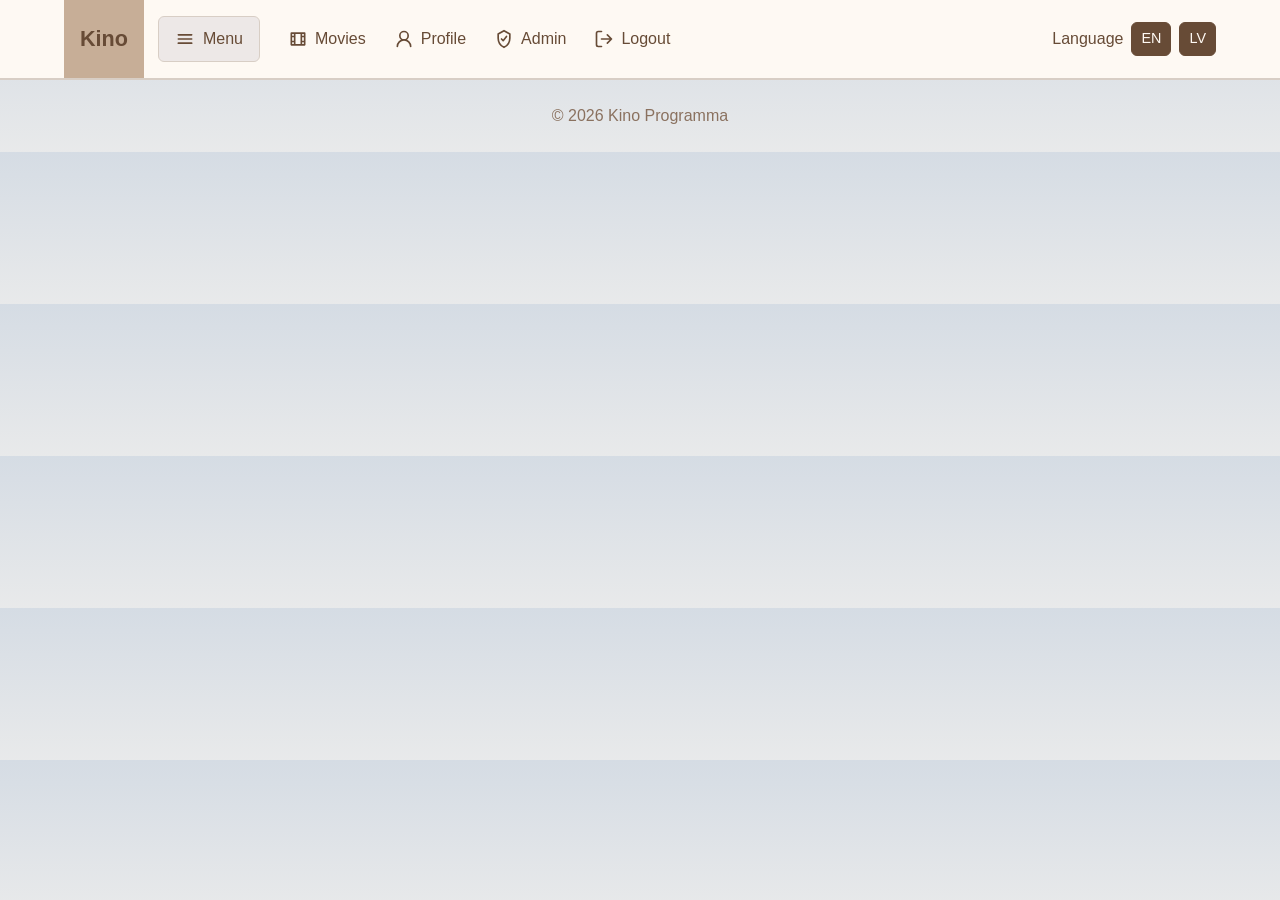
==== admin.html @ 0dc7b9e6 "4" ====
<!doctype html>
<html lang="en">
  <head>
    <meta charset="utf-8" />
    <meta name="viewport" content="width=device-width, initial-scale=1" />
    <title>Kino Programma - Admin</title>
    <link rel="manifest" href="manifest.json" />
    <link rel="stylesheet" href="css/style.css" />
  </head>
  <body>
    <header class="topbar">
      <a class="brand" href="index.html">Kino</a>
      <button type="button" class="menu-button" onclick="toggleMenu()">
        <span class="nav-icon icon-menu" aria-hidden="true"></span>
        <span data-i18n="menu">Menu</span>
      </button>

      <nav id="mainNav">
        <a href="index.html"><span class="nav-icon icon-movies" aria-hidden="true"></span><span data-i18n="movies">Movies</span></a>
        <a href="profile.html"><span class="nav-icon icon-profile" aria-hidden="true"></span><span data-i18n="profile">Profile</span></a>
        <a href="admin.html" class="admin-link"><span class="nav-icon icon-admin" aria-hidden="true"></span><span data-i18n="admin">Admin</span></a>
        <a href="#" id="logoutLink" class="user-link"><span class="nav-icon icon-logout" aria-hidden="true"></span><span data-i18n="logout">Logout</span></a>
      </nav>

      <div class="lang">
        <span data-i18n="language">Language</span>
        <button type="button" class="small-button" onclick="setLanguage('en')">
          EN
        </button>
        <button type="button" class="small-button" onclick="setLanguage('lv')">
          LV
        </button>
      </div>
    </header>

    <main class="container" id="adminContent" style="display: none">
      <h1 data-i18n="admin_panel">Admin panel</h1>
      <p id="message"></p>

      <section class="stats">
        <div class="stat detail">
          <p data-i18n="total_users">Total users</p>
          <strong id="totalUsers">0</strong>
        </div>

        <div class="stat detail">
          <p data-i18n="total_reservations">Total reservations</p>
          <strong id="totalReservations">0</strong>
        </div>

        <div class="stat detail">
          <p data-i18n="popular_movie">Most popular movie</p>
          <strong id="popularMovie">-</strong>
        </div>
      </section>

      <h2 data-i18n="movie_management">Movie management</h2>

      <form class="admin-form" id="movieForm">
        <input type="hidden" name="id" id="movieId" value="0" />

        <label>
          <span data-i18n="movie_title">Movie title</span>
          <input
            name="title"
            id="movieTitle"
            placeholder="Example: Project Hail Mary"
            required
          />
        </label>

        <label>
          <span data-i18n="genre">Genre</span>
          <select name="genre_id" id="movieGenre" required></select>
        </label>

        <label>
          <span data-i18n="description_en">Description in English</span>
          <textarea
            name="description_en"
            id="descriptionEn"
            placeholder="Write a short movie description in English."
            required
          ></textarea>
        </label>

        <label>
          <span data-i18n="description_lv">Description in Latvian</span>
          <textarea
            name="description_lv"
            id="descriptionLv"
            placeholder="Uzraksti īsu filmas aprakstu latviski."
            required
          ></textarea>
        </label>

        <label>
          <span data-i18n="duration">Duration</span>
          <input
            type="number"
            name="duration"
            id="duration"
            min="1"
            placeholder="Example: 120"
            required
          />
        </label>

        <label>
          <span data-i18n="poster">Poster path</span>
          <input
            name="poster"
            id="poster"
            placeholder="images/project_hail_mary.jpg"
            required
          />
          <small data-i18n="poster_help">Put the poster file in the images folder and type its path here.</small>
        </label>

        <label>
          <span data-i18n="age">Age restriction</span>
          <input
            name="age_restriction"
            id="ageRestriction"
            placeholder="Example: 7+, 12+, 16+, 18+"
            required
          />
        </label>

        <button type="submit" data-i18n="save">Save</button>
      </form>

      <div class="table-wrap">
        <table>
          <thead>
            <tr>
              <th data-i18n="title">Title</th>
              <th data-i18n="genre">Genre</th>
              <th data-i18n="duration">Duration</th>
              <th data-i18n="age">Age restriction</th>
              <th data-i18n="actions">Actions</th>
            </tr>
          </thead>
          <tbody id="movieTable"></tbody>
        </table>
      </div>

      <h2 data-i18n="session_management">Session management</h2>

      <form class="admin-form" id="sessionForm">
        <label>
          <span data-i18n="session_movie">Movie for this session</span>
          <select name="movie_id" id="sessionMovie"></select>
        </label>

        <label>
          <span data-i18n="session_datetime">Session date and time</span>
          <input type="datetime-local" name="show_time" required />
        </label>

        <label>
          <span data-i18n="hall">Hall</span>
          <input name="hall" placeholder="Example: Hall 1" required />
        </label>

        <label>
          <span data-i18n="price">Price</span>
          <input
            type="number"
            name="price"
            min="0"
            step="0.01"
            placeholder="Example: 7.50"
            required
          />
        </label>

        <label>
          <span data-i18n="seats">Seats</span>
          <input
            type="number"
            name="seats_total"
            min="1"
            value="60"
            placeholder="Example: 60"
            required
          />
        </label>

        <button type="submit" data-i18n="add_session">Add session</button>
      </form>

      <div class="table-wrap">
        <table>
          <thead>
            <tr>
              <th data-i18n="title">Title</th>
              <th data-i18n="date">Date</th>
              <th data-i18n="hall">Hall</th>
              <th data-i18n="actions">Actions</th>
            </tr>
          </thead>
          <tbody id="sessionTable"></tbody>
        </table>
      </div>

      <h2 data-i18n="reservation_management">Reservation management</h2>

      <div class="table-wrap">
        <table>
          <thead>
            <tr>
              <th data-i18n="customer">Customer</th>
              <th data-i18n="title">Title</th>
              <th data-i18n="date">Date</th>
              <th data-i18n="tickets">Tickets</th>
              <th data-i18n="price">Price</th>
              <th data-i18n="status">Status</th>
              <th data-i18n="actions">Actions</th>
            </tr>
          </thead>
          <tbody id="adminReservationTable"></tbody>
        </table>
      </div>
    </main>

    <footer class="footer">&copy; 2026 Kino Programma</footer>
    <script src="js/script.js"></script>
  </body>
</html>
---- css/style.css ----
:root {
  --bg: #f6f3ef;
  --panel: #ede8e7;
  --panel-light: #d5dce4;
  --text: #674b36;
  --muted: #8a715f;
  --accent: #674b36;
  --accent-2: #c7ae97;
  --line: #d8cec5;
  --good: #5f8c68;
  --warn: #b9824b;
  --danger: #9a5848;
  --soft: #fffaf4;
}

* {
  box-sizing: border-box;
}

body {
  margin: 0;
  font-family: Arial, Helvetica, sans-serif;
  background:
    linear-gradient(180deg, #d5dce4 0, #f6f3ef 260px),
    var(--bg);
  color: var(--text);
  line-height: 1.5;
}

a {
  color: inherit;
}

.topbar {
  display: grid;
  grid-template-columns: auto auto 1fr auto;
  align-items: center;
  gap: 0;
  padding: 0 5%;
  background: rgba(255, 250, 244, 0.96);
  border-bottom: 1px solid var(--line);
  position: sticky;
  top: 0;
  z-index: 10;
  backdrop-filter: blur(10px);
}

.brand {
  display: grid;
  place-items: center;
  min-width: 76px;
  min-height: 78px;
  padding: 0 16px;
  color: var(--accent);
  background: var(--accent-2);
  font-size: 1.35rem;
  font-weight: 700;
  text-decoration: none;
}

nav,
.lang {
  display: flex;
  align-items: center;
  gap: 8px;
  flex-wrap: wrap;
}

nav {
  padding-left: 18px;
}

nav a,
.lang a {
  display: inline-flex;
  align-items: center;
  gap: 7px;
  min-height: 44px;
  padding: 8px 10px;
  color: var(--text);
  border-radius: 6px;
  text-decoration: none;
}

nav a:hover,
.lang a:hover {
  background: var(--panel);
  color: var(--warn);
}

.menu-button {
  display: inline-flex;
  align-items: center;
  gap: 8px;
  min-height: 44px;
  margin-left: 14px;
  color: var(--text);
  background: var(--panel);
  border-color: var(--line);
}

.menu-button:hover {
  color: var(--text);
  background: var(--accent-2);
  border-color: var(--accent-2);
}

.nav-icon {
  display: inline-block;
  width: 20px;
  height: 20px;
  flex: 0 0 auto;
  background-color: currentColor;
  background-position: center;
  background-repeat: no-repeat;
  background-size: 20px 20px;
  mask-position: center;
  mask-repeat: no-repeat;
  mask-size: 20px 20px;
  -webkit-mask-position: center;
  -webkit-mask-repeat: no-repeat;
  -webkit-mask-size: 20px 20px;
}

.icon-menu {
  mask-image: url("data:image/svg+xml,%3Csvg%20viewBox%3D%270%200%2024%2024%27%20xmlns%3D%27http%3A//www.w3.org/2000/svg%27%3E%3Cpath%20d%3D%27M4%207h16M4%2012h16M4%2017h16%27%20stroke%3D%27black%27%20stroke-width%3D%272%27%20stroke-linecap%3D%27round%27/%3E%3C/svg%3E");
  -webkit-mask-image: url("data:image/svg+xml,%3Csvg%20viewBox%3D%270%200%2024%2024%27%20xmlns%3D%27http%3A//www.w3.org/2000/svg%27%3E%3Cpath%20d%3D%27M4%207h16M4%2012h16M4%2017h16%27%20stroke%3D%27black%27%20stroke-width%3D%272%27%20stroke-linecap%3D%27round%27/%3E%3C/svg%3E");
}

.icon-movies {
  mask-image: url("data:image/svg+xml,%3Csvg%20viewBox%3D%270%200%2024%2024%27%20xmlns%3D%27http%3A//www.w3.org/2000/svg%27%3E%3Cpath%20d%3D%27M4%205h16v14H4zM8%205v14M16%205v14M4%209h4M16%209h4M4%2015h4M16%2015h4%27%20stroke%3D%27black%27%20stroke-width%3D%272%27%20fill%3D%27none%27%20stroke-linejoin%3D%27round%27/%3E%3C/svg%3E");
  -webkit-mask-image: url("data:image/svg+xml,%3Csvg%20viewBox%3D%270%200%2024%2024%27%20xmlns%3D%27http%3A//www.w3.org/2000/svg%27%3E%3Cpath%20d%3D%27M4%205h16v14H4zM8%205v14M16%205v14M4%209h4M16%209h4M4%2015h4M16%2015h4%27%20stroke%3D%27black%27%20stroke-width%3D%272%27%20fill%3D%27none%27%20stroke-linejoin%3D%27round%27/%3E%3C/svg%3E");
}

.icon-login {
  mask-image: url("data:image/svg+xml,%3Csvg%20viewBox%3D%270%200%2024%2024%27%20xmlns%3D%27http%3A//www.w3.org/2000/svg%27%3E%3Cpath%20d%3D%27M15%203h4a2%202%200%200%201%202%202v14a2%202%200%200%201-2%202h-4M10%2017l5-5-5-5M15%2012H3%27%20stroke%3D%27black%27%20stroke-width%3D%272%27%20fill%3D%27none%27%20stroke-linecap%3D%27round%27%20stroke-linejoin%3D%27round%27/%3E%3C/svg%3E");
  -webkit-mask-image: url("data:image/svg+xml,%3Csvg%20viewBox%3D%270%200%2024%2024%27%20xmlns%3D%27http%3A//www.w3.org/2000/svg%27%3E%3Cpath%20d%3D%27M15%203h4a2%202%200%200%201%202%202v14a2%202%200%200%201-2%202h-4M10%2017l5-5-5-5M15%2012H3%27%20stroke%3D%27black%27%20stroke-width%3D%272%27%20fill%3D%27none%27%20stroke-linecap%3D%27round%27%20stroke-linejoin%3D%27round%27/%3E%3C/svg%3E");
}

.icon-register {
  mask-image: url("data:image/svg+xml,%3Csvg%20viewBox%3D%270%200%2024%2024%27%20xmlns%3D%27http%3A//www.w3.org/2000/svg%27%3E%3Cpath%20d%3D%27M16%2021v-2a4%204%200%200%200-4-4H6a4%204%200%200%200-4%204v2M9%2011a4%204%200%201%200%200-8%204%204%200%200%200%200%208M19%208v6M22%2011h-6%27%20stroke%3D%27black%27%20stroke-width%3D%272%27%20fill%3D%27none%27%20stroke-linecap%3D%27round%27%20stroke-linejoin%3D%27round%27/%3E%3C/svg%3E");
  -webkit-mask-image: url("data:image/svg+xml,%3Csvg%20viewBox%3D%270%200%2024%2024%27%20xmlns%3D%27http%3A//www.w3.org/2000/svg%27%3E%3Cpath%20d%3D%27M16%2021v-2a4%204%200%200%200-4-4H6a4%204%200%200%200-4%204v2M9%2011a4%204%200%201%200%200-8%204%204%200%200%200%200%208M19%208v6M22%2011h-6%27%20stroke%3D%27black%27%20stroke-width%3D%272%27%20fill%3D%27none%27%20stroke-linecap%3D%27round%27%20stroke-linejoin%3D%27round%27/%3E%3C/svg%3E");
}

.icon-profile {
  mask-image: url("data:image/svg+xml,%3Csvg%20viewBox%3D%270%200%2024%2024%27%20xmlns%3D%27http%3A//www.w3.org/2000/svg%27%3E%3Cpath%20d%3D%27M20%2021a8%208%200%201%200-16%200M12%2013a5%205%200%201%200%200-10%205%205%200%200%200%200%2010%27%20stroke%3D%27black%27%20stroke-width%3D%272%27%20fill%3D%27none%27%20stroke-linecap%3D%27round%27/%3E%3C/svg%3E");
  -webkit-mask-image: url("data:image/svg+xml,%3Csvg%20viewBox%3D%270%200%2024%2024%27%20xmlns%3D%27http%3A//www.w3.org/2000/svg%27%3E%3Cpath%20d%3D%27M20%2021a8%208%200%201%200-16%200M12%2013a5%205%200%201%200%200-10%205%205%200%200%200%200%2010%27%20stroke%3D%27black%27%20stroke-width%3D%272%27%20fill%3D%27none%27%20stroke-linecap%3D%27round%27/%3E%3C/svg%3E");
}

.icon-admin {
  mask-image: url("data:image/svg+xml,%3Csvg%20viewBox%3D%270%200%2024%2024%27%20xmlns%3D%27http%3A//www.w3.org/2000/svg%27%3E%3Cpath%20d%3D%27M12%202l7%204v5c0%205-3%209-7%2011-4-2-7-6-7-11V6zM9%2012l2%202%204-5%27%20stroke%3D%27black%27%20stroke-width%3D%272%27%20fill%3D%27none%27%20stroke-linecap%3D%27round%27%20stroke-linejoin%3D%27round%27/%3E%3C/svg%3E");
  -webkit-mask-image: url("data:image/svg+xml,%3Csvg%20viewBox%3D%270%200%2024%2024%27%20xmlns%3D%27http%3A//www.w3.org/2000/svg%27%3E%3Cpath%20d%3D%27M12%202l7%204v5c0%205-3%209-7%2011-4-2-7-6-7-11V6zM9%2012l2%202%204-5%27%20stroke%3D%27black%27%20stroke-width%3D%272%27%20fill%3D%27none%27%20stroke-linecap%3D%27round%27%20stroke-linejoin%3D%27round%27/%3E%3C/svg%3E");
}

.icon-logout {
  mask-image: url("data:image/svg+xml,%3Csvg%20viewBox%3D%270%200%2024%2024%27%20xmlns%3D%27http%3A//www.w3.org/2000/svg%27%3E%3Cpath%20d%3D%27M9%2021H5a2%202%200%200%201-2-2V5a2%202%200%200%201%202-2h4M16%2017l5-5-5-5M21%2012H9%27%20stroke%3D%27black%27%20stroke-width%3D%272%27%20fill%3D%27none%27%20stroke-linecap%3D%27round%27%20stroke-linejoin%3D%27round%27/%3E%3C/svg%3E");
  -webkit-mask-image: url("data:image/svg+xml,%3Csvg%20viewBox%3D%270%200%2024%2024%27%20xmlns%3D%27http%3A//www.w3.org/2000/svg%27%3E%3Cpath%20d%3D%27M9%2021H5a2%202%200%200%201-2-2V5a2%202%200%200%201%202-2h4M16%2017l5-5-5-5M21%2012H9%27%20stroke%3D%27black%27%20stroke-width%3D%272%27%20fill%3D%27none%27%20stroke-linecap%3D%27round%27%20stroke-linejoin%3D%27round%27/%3E%3C/svg%3E");
}

.container {
  width: min(1120px, 92%);
  margin: 0 auto;
  padding: 28px 0 48px;
}

.hero {
  min-height: 260px;
  display: flex;
  align-items: end;
  margin-bottom: 28px;
  padding: 32px;
  background:
    linear-gradient(90deg, rgba(103, 75, 54, 0.88), rgba(199, 174, 151, 0.42)),
    url("../images/cinema.svg");
  background-color: var(--panel-light);
  background-size: cover;
  background-position: center;
  border: 1px solid var(--line);
  border-radius: 8px;
  box-shadow: 0 20px 45px rgba(103, 75, 54, 0.15);
}

.hero h1 {
  margin: 0 0 8px;
  color: #fffaf4;
  font-size: 2.5rem;
}

.hero p {
  max-width: 640px;
  color: #fffaf4;
}

.eyebrow,
.tag {
  margin: 0 0 6px;
  color: var(--warn);
  font-weight: 700;
  text-transform: uppercase;
  font-size: 0.78rem;
}

.filters,
.form,
.admin-form {
  display: grid;
  gap: 14px;
  padding: 18px;
  background: var(--panel);
  border: 1px solid var(--line);
  border-radius: 8px;
  margin-bottom: 24px;
}

.filters {
  grid-template-columns: 1fr 220px auto;
  align-items: end;
}

label {
  display: grid;
  gap: 6px;
  color: var(--muted);
}

label span {
  color: var(--text);
  font-weight: 700;
}

small {
  color: var(--muted);
}

input,
select,
textarea,
button,
.button {
  min-height: 42px;
  border-radius: 6px;
  border: 1px solid var(--line);
  font: inherit;
}

input,
select,
textarea {
  width: 100%;
  padding: 10px 12px;
  color: var(--text);
  background: var(--soft);
}

input:focus,
select:focus,
textarea:focus {
  outline: 2px solid rgba(199, 174, 151, 0.7);
  border-color: var(--accent-2);
}

textarea {
  min-height: 90px;
  resize: vertical;
}

button,
.button {
  display: inline-flex;
  justify-content: center;
  align-items: center;
  gap: 8px;
  padding: 10px 16px;
  color: #fffaf4;
  background: var(--accent);
  border-color: var(--accent);
  text-decoration: none;
  cursor: pointer;
}

.small-button {
  min-height: 30px;
  padding: 5px 9px;
  font-size: 0.9rem;
}

button:hover,
.button:hover {
  background: #7a5a42;
  border-color: #7a5a42;
}

button:disabled,
input:disabled {
  cursor: not-allowed;
  opacity: 0.55;
}

.secondary {
  color: var(--text);
  background: var(--panel-light);
  border-color: var(--line);
}

.secondary:hover {
  color: var(--text);
  background: #c7ae97;
  border-color: #c7ae97;
}

.danger {
  background: var(--danger);
  border-color: var(--danger);
}

.movie-grid {
  display: grid;
  grid-template-columns: repeat(auto-fit, minmax(240px, 1fr));
  gap: 22px;
}

.movie-card,
.detail,
.table-wrap,
.stat,
.reservation {
  background: var(--panel);
  border: 1px solid var(--line);
  border-radius: 8px;
  overflow: hidden;
}

.movie-card {
  box-shadow: 0 14px 30px rgba(103, 75, 54, 0.12);
  transition:
    transform 0.2s ease,
    box-shadow 0.2s ease,
    border-color 0.2s ease;
}

.movie-card:hover {
  transform: translateY(-6px);
  border-color: rgba(199, 174, 151, 0.85);
  box-shadow: 0 22px 44px rgba(103, 75, 54, 0.18);
}

.poster {
  aspect-ratio: 3 / 4;
  display: grid;
  place-items: center;
  background: linear-gradient(145deg, #d5dce4, #ede8e7 55%, #c7ae97);
}

.movie-poster,
.detail-poster {
  display: block;
  width: 100%;
  aspect-ratio: 2 / 3;
  object-fit: cover;
  background: var(--panel-light);
}

.detail-poster {
  border: 1px solid var(--line);
  border-radius: 8px;
  box-shadow: 0 18px 42px rgba(103, 75, 54, 0.18);
}

.poster span {
  font-size: 5rem;
  font-weight: 700;
  color: var(--accent);
}

.movie-body,
.detail,
.reservation {
  padding: 18px;
}

.movie-body h2,
.detail h1 {
  margin: 0 0 10px;
}

.movie-body p,
.detail p,
.reservation p {
  color: var(--muted);
}

.movie-meta {
  display: flex;
  gap: 8px;
  flex-wrap: wrap;
  margin: 10px 0;
}

.movie-meta span {
  padding: 4px 8px;
  color: var(--text);
  background: var(--soft);
  border: 1px solid var(--line);
  border-radius: 999px;
  font-size: 0.85rem;
}

.detail-layout {
  display: grid;
  grid-template-columns: minmax(220px, 330px) 1fr;
  gap: 22px;
  align-items: start;
}

.sessions,
.stats {
  display: grid;
  gap: 14px;
  margin-top: 22px;
}

.stats {
  grid-template-columns: repeat(auto-fit, minmax(220px, 1fr));
  margin-bottom: 28px;
}

.stat p {
  margin: 0 0 8px;
  color: var(--muted);
}

.stat strong {
  display: block;
  font-size: 1.6rem;
  color: var(--accent);
}

.session-row {
  display: grid;
  grid-template-columns: 1fr auto;
  gap: 12px;
  align-items: center;
  padding: 14px;
  border: 1px solid var(--line);
  border-radius: 8px;
  background: var(--soft);
}

.table-wrap {
  overflow-x: auto;
  margin-bottom: 24px;
}

table {
  width: 100%;
  border-collapse: collapse;
}

th,
td {
  padding: 12px;
  border-bottom: 1px solid var(--line);
  text-align: left;
}

th {
  color: var(--accent);
}

.actions {
  display: flex;
  gap: 8px;
  flex-wrap: wrap;
}

.notice {
  padding: 12px 14px;
  color: #31543a;
  background: rgba(95, 140, 104, 0.14);
  border: 1px solid rgba(95, 140, 104, 0.45);
  border-radius: 8px;
}

.error {
  padding: 12px 14px;
  color: #7b372d;
  background: rgba(154, 88, 72, 0.14);
  border: 1px solid rgba(154, 88, 72, 0.45);
  border-radius: 8px;
}

.page-message {
  margin: 0 0 18px;
}

.empty {
  color: var(--muted);
  margin: 0;
}

.footer {
  padding: 24px 5%;
  color: var(--muted);
  border-top: 1px solid var(--line);
  text-align: center;
}

@media (max-width: 760px) {
  .filters,
  .detail-layout,
  .session-row {
    grid-template-columns: 1fr;
  }

  .topbar {
    grid-template-columns: auto 1fr;
    gap: 10px;
    padding: 0 4% 12px;
  }

  .brand {
    min-height: 64px;
    min-width: 68px;
  }

  .menu-button {
    justify-self: end;
    margin-left: 0;
  }

  nav {
    display: none;
    grid-column: 1 / -1;
    padding-left: 0;
  }

  nav.is-open {
    display: flex;
  }

  nav a {
    width: 100%;
    background: var(--panel);
  }

  .lang {
    grid-column: 1 / -1;
  }

  .hero {
    padding: 22px;
  }

  .hero h1 {
    font-size: 2rem;
  }
}
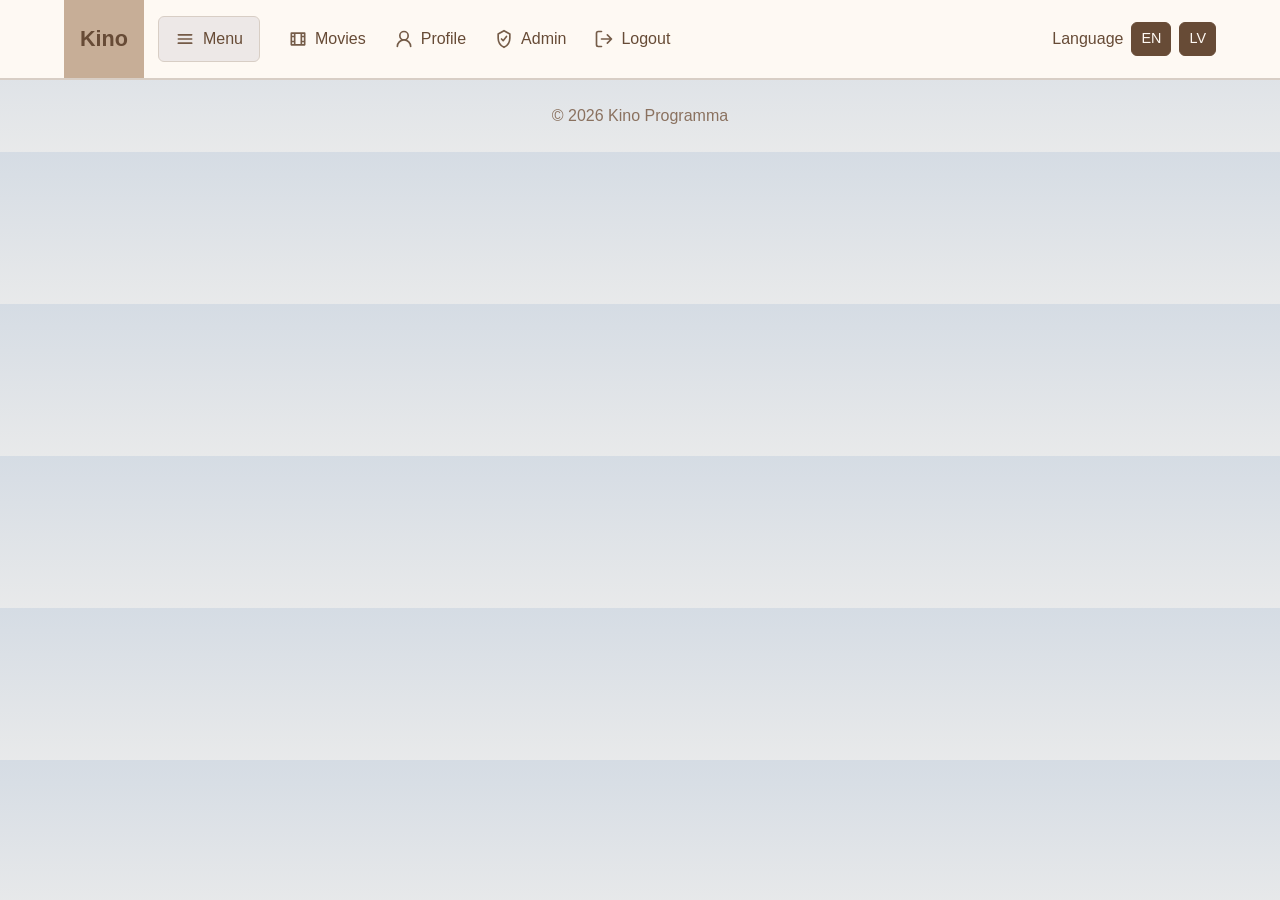
==== commit 22d6b52a: "7" ====
--- a/admin.html
+++ b/admin.html
@@ -11,15 +11,90 @@
     <header class="topbar">
       <a class="brand" href="index.html">Kino</a>
       <button type="button" class="menu-button" onclick="toggleMenu()">
-        <span class="nav-icon icon-menu" aria-hidden="true"></span>
+        <img
+          class="nav-icon"
+          src="images/icons/menu.svg"
+          alt=""
+          aria-hidden="true"
+        />
         <span data-i18n="menu">Menu</span>
       </button>
+      <div class="menu-dropdown" id="menuDropdown">
+        <a href="index.html#movieList"
+          ><img
+            class="nav-icon"
+            src="images/icons/movies.svg"
+            alt=""
+            aria-hidden="true"
+          /><span data-i18n="movies">Movies</span></a
+        >
+        <a href="index.html#movieList"
+          ><img
+            class="nav-icon"
+            src="images/icons/sessions.svg"
+            alt=""
+            aria-hidden="true"
+          /><span data-i18n="sessions">Sessions</span></a
+        >
+        <a href="#"
+          ><img
+            class="nav-icon"
+            src="images/icons/news.svg"
+            alt=""
+            aria-hidden="true"
+          /><span data-i18n="news">News</span></a
+        >
+        <a href="#"
+          ><img
+            class="nav-icon"
+            src="images/icons/gifts.svg"
+            alt=""
+            aria-hidden="true"
+          /><span data-i18n="gifts">Gifts</span></a
+        >
+        <a href="#"
+          ><img
+            class="nav-icon"
+            src="images/icons/events.svg"
+            alt=""
+            aria-hidden="true"
+          /><span data-i18n="events">Events</span></a
+        >
+      </div>
 
       <nav id="mainNav">
-        <a href="index.html"><span class="nav-icon icon-movies" aria-hidden="true"></span><span data-i18n="movies">Movies</span></a>
-        <a href="profile.html"><span class="nav-icon icon-profile" aria-hidden="true"></span><span data-i18n="profile">Profile</span></a>
-        <a href="admin.html" class="admin-link"><span class="nav-icon icon-admin" aria-hidden="true"></span><span data-i18n="admin">Admin</span></a>
-        <a href="#" id="logoutLink" class="user-link"><span class="nav-icon icon-logout" aria-hidden="true"></span><span data-i18n="logout">Logout</span></a>
+        <a href="index.html"
+          ><img
+            class="nav-icon"
+            src="images/icons/movies.svg"
+            alt=""
+            aria-hidden="true"
+          /><span data-i18n="movies">Movies</span></a
+        >
+        <a href="profile.html"
+          ><img
+            class="nav-icon"
+            src="images/icons/profile.svg"
+            alt=""
+            aria-hidden="true"
+          /><span data-i18n="profile">Profile</span></a
+        >
+        <a href="admin.html" class="admin-link"
+          ><img
+            class="nav-icon"
+            src="images/icons/admin.svg"
+            alt=""
+            aria-hidden="true"
+          /><span data-i18n="admin">Admin</span></a
+        >
+        <a href="#" id="logoutLink" class="user-link"
+          ><img
+            class="nav-icon"
+            src="images/icons/logout.svg"
+            alt=""
+            aria-hidden="true"
+          /><span data-i18n="logout">Logout</span></a
+        >
       </nav>
 
       <div class="lang">
@@ -114,7 +189,10 @@
             placeholder="images/project_hail_mary.jpg"
             required
           />
-          <small data-i18n="poster_help">Put the poster file in the images folder and type its path here.</small>
+          <small data-i18n="poster_help"
+            >Put the poster file in the images folder and type its path
+            here.</small
+          >
         </label>
 
         <label>
@@ -160,7 +238,25 @@
 
         <label>
           <span data-i18n="hall">Hall</span>
-          <input name="hall" placeholder="Example: Hall 1" required />
+          <select name="hall_id" id="sessionHall" required></select>
+        </label>
+
+        <label>
+          <span data-i18n="audio_language">Audio language</span>
+          <input
+            name="audio_language"
+            placeholder="Example: English"
+            required
+          />
+        </label>
+
+        <label>
+          <span data-i18n="subtitle_language">Subtitles</span>
+          <input
+            name="subtitle_language"
+            placeholder="Example: Latvian, Russian"
+            required
+          />
         </label>
 
         <label>
@@ -171,18 +267,6 @@
             min="0"
             step="0.01"
             placeholder="Example: 7.50"
-            required
-          />
-        </label>
-
-        <label>
-          <span data-i18n="seats">Seats</span>
-          <input
-            type="number"
-            name="seats_total"
-            min="1"
-            value="60"
-            placeholder="Example: 60"
             required
           />
         </label>
@@ -197,6 +281,8 @@
               <th data-i18n="title">Title</th>
               <th data-i18n="date">Date</th>
               <th data-i18n="hall">Hall</th>
+              <th data-i18n="audio_language">Audio language</th>
+              <th data-i18n="subtitle_language">Subtitles</th>
               <th data-i18n="actions">Actions</th>
             </tr>
           </thead>
--- a/css/style.css
+++ b/css/style.css
@@ -20,9 +20,7 @@
 body {
   margin: 0;
   font-family: Arial, Helvetica, sans-serif;
-  background:
-    linear-gradient(180deg, #d5dce4 0, #f6f3ef 260px),
-    var(--bg);
+  background: linear-gradient(180deg, #d5dce4 0, #f6f3ef 260px), var(--bg);
   color: var(--text);
   line-height: 1.5;
 }
@@ -105,56 +103,46 @@
   border-color: var(--accent-2);
 }
 
+.menu-dropdown {
+  position: absolute;
+  top: calc(100% + 8px);
+  left: calc(5% + 104px);
+  display: none;
+  width: min(280px, 90vw);
+  padding: 10px;
+  background: var(--soft);
+  border: 1px solid var(--line);
+  border-radius: 10px;
+  box-shadow: 0 18px 34px rgba(103, 75, 54, 0.16);
+  z-index: 20;
+}
+
+.menu-dropdown.is-open {
+  display: grid;
+  gap: 4px;
+}
+
+.menu-dropdown a {
+  display: flex;
+  align-items: center;
+  gap: 10px;
+  padding: 10px 12px;
+  color: var(--text);
+  border-radius: 7px;
+  text-decoration: none;
+}
+
+.menu-dropdown a:hover {
+  background: var(--panel);
+  color: var(--warn);
+}
+
 .nav-icon {
   display: inline-block;
   width: 20px;
   height: 20px;
   flex: 0 0 auto;
-  background-color: currentColor;
-  background-position: center;
-  background-repeat: no-repeat;
-  background-size: 20px 20px;
-  mask-position: center;
-  mask-repeat: no-repeat;
-  mask-size: 20px 20px;
-  -webkit-mask-position: center;
-  -webkit-mask-repeat: no-repeat;
-  -webkit-mask-size: 20px 20px;
-}
-
-.icon-menu {
-  mask-image: url("data:image/svg+xml,%3Csvg%20viewBox%3D%270%200%2024%2024%27%20xmlns%3D%27http%3A//www.w3.org/2000/svg%27%3E%3Cpath%20d%3D%27M4%207h16M4%2012h16M4%2017h16%27%20stroke%3D%27black%27%20stroke-width%3D%272%27%20stroke-linecap%3D%27round%27/%3E%3C/svg%3E");
-  -webkit-mask-image: url("data:image/svg+xml,%3Csvg%20viewBox%3D%270%200%2024%2024%27%20xmlns%3D%27http%3A//www.w3.org/2000/svg%27%3E%3Cpath%20d%3D%27M4%207h16M4%2012h16M4%2017h16%27%20stroke%3D%27black%27%20stroke-width%3D%272%27%20stroke-linecap%3D%27round%27/%3E%3C/svg%3E");
-}
-
-.icon-movies {
-  mask-image: url("data:image/svg+xml,%3Csvg%20viewBox%3D%270%200%2024%2024%27%20xmlns%3D%27http%3A//www.w3.org/2000/svg%27%3E%3Cpath%20d%3D%27M4%205h16v14H4zM8%205v14M16%205v14M4%209h4M16%209h4M4%2015h4M16%2015h4%27%20stroke%3D%27black%27%20stroke-width%3D%272%27%20fill%3D%27none%27%20stroke-linejoin%3D%27round%27/%3E%3C/svg%3E");
-  -webkit-mask-image: url("data:image/svg+xml,%3Csvg%20viewBox%3D%270%200%2024%2024%27%20xmlns%3D%27http%3A//www.w3.org/2000/svg%27%3E%3Cpath%20d%3D%27M4%205h16v14H4zM8%205v14M16%205v14M4%209h4M16%209h4M4%2015h4M16%2015h4%27%20stroke%3D%27black%27%20stroke-width%3D%272%27%20fill%3D%27none%27%20stroke-linejoin%3D%27round%27/%3E%3C/svg%3E");
-}
-
-.icon-login {
-  mask-image: url("data:image/svg+xml,%3Csvg%20viewBox%3D%270%200%2024%2024%27%20xmlns%3D%27http%3A//www.w3.org/2000/svg%27%3E%3Cpath%20d%3D%27M15%203h4a2%202%200%200%201%202%202v14a2%202%200%200%201-2%202h-4M10%2017l5-5-5-5M15%2012H3%27%20stroke%3D%27black%27%20stroke-width%3D%272%27%20fill%3D%27none%27%20stroke-linecap%3D%27round%27%20stroke-linejoin%3D%27round%27/%3E%3C/svg%3E");
-  -webkit-mask-image: url("data:image/svg+xml,%3Csvg%20viewBox%3D%270%200%2024%2024%27%20xmlns%3D%27http%3A//www.w3.org/2000/svg%27%3E%3Cpath%20d%3D%27M15%203h4a2%202%200%200%201%202%202v14a2%202%200%200%201-2%202h-4M10%2017l5-5-5-5M15%2012H3%27%20stroke%3D%27black%27%20stroke-width%3D%272%27%20fill%3D%27none%27%20stroke-linecap%3D%27round%27%20stroke-linejoin%3D%27round%27/%3E%3C/svg%3E");
-}
-
-.icon-register {
-  mask-image: url("data:image/svg+xml,%3Csvg%20viewBox%3D%270%200%2024%2024%27%20xmlns%3D%27http%3A//www.w3.org/2000/svg%27%3E%3Cpath%20d%3D%27M16%2021v-2a4%204%200%200%200-4-4H6a4%204%200%200%200-4%204v2M9%2011a4%204%200%201%200%200-8%204%204%200%200%200%200%208M19%208v6M22%2011h-6%27%20stroke%3D%27black%27%20stroke-width%3D%272%27%20fill%3D%27none%27%20stroke-linecap%3D%27round%27%20stroke-linejoin%3D%27round%27/%3E%3C/svg%3E");
-  -webkit-mask-image: url("data:image/svg+xml,%3Csvg%20viewBox%3D%270%200%2024%2024%27%20xmlns%3D%27http%3A//www.w3.org/2000/svg%27%3E%3Cpath%20d%3D%27M16%2021v-2a4%204%200%200%200-4-4H6a4%204%200%200%200-4%204v2M9%2011a4%204%200%201%200%200-8%204%204%200%200%200%200%208M19%208v6M22%2011h-6%27%20stroke%3D%27black%27%20stroke-width%3D%272%27%20fill%3D%27none%27%20stroke-linecap%3D%27round%27%20stroke-linejoin%3D%27round%27/%3E%3C/svg%3E");
-}
-
-.icon-profile {
-  mask-image: url("data:image/svg+xml,%3Csvg%20viewBox%3D%270%200%2024%2024%27%20xmlns%3D%27http%3A//www.w3.org/2000/svg%27%3E%3Cpath%20d%3D%27M20%2021a8%208%200%201%200-16%200M12%2013a5%205%200%201%200%200-10%205%205%200%200%200%200%2010%27%20stroke%3D%27black%27%20stroke-width%3D%272%27%20fill%3D%27none%27%20stroke-linecap%3D%27round%27/%3E%3C/svg%3E");
-  -webkit-mask-image: url("data:image/svg+xml,%3Csvg%20viewBox%3D%270%200%2024%2024%27%20xmlns%3D%27http%3A//www.w3.org/2000/svg%27%3E%3Cpath%20d%3D%27M20%2021a8%208%200%201%200-16%200M12%2013a5%205%200%201%200%200-10%205%205%200%200%200%200%2010%27%20stroke%3D%27black%27%20stroke-width%3D%272%27%20fill%3D%27none%27%20stroke-linecap%3D%27round%27/%3E%3C/svg%3E");
-}
-
-.icon-admin {
-  mask-image: url("data:image/svg+xml,%3Csvg%20viewBox%3D%270%200%2024%2024%27%20xmlns%3D%27http%3A//www.w3.org/2000/svg%27%3E%3Cpath%20d%3D%27M12%202l7%204v5c0%205-3%209-7%2011-4-2-7-6-7-11V6zM9%2012l2%202%204-5%27%20stroke%3D%27black%27%20stroke-width%3D%272%27%20fill%3D%27none%27%20stroke-linecap%3D%27round%27%20stroke-linejoin%3D%27round%27/%3E%3C/svg%3E");
-  -webkit-mask-image: url("data:image/svg+xml,%3Csvg%20viewBox%3D%270%200%2024%2024%27%20xmlns%3D%27http%3A//www.w3.org/2000/svg%27%3E%3Cpath%20d%3D%27M12%202l7%204v5c0%205-3%209-7%2011-4-2-7-6-7-11V6zM9%2012l2%202%204-5%27%20stroke%3D%27black%27%20stroke-width%3D%272%27%20fill%3D%27none%27%20stroke-linecap%3D%27round%27%20stroke-linejoin%3D%27round%27/%3E%3C/svg%3E");
-}
-
-.icon-logout {
-  mask-image: url("data:image/svg+xml,%3Csvg%20viewBox%3D%270%200%2024%2024%27%20xmlns%3D%27http%3A//www.w3.org/2000/svg%27%3E%3Cpath%20d%3D%27M9%2021H5a2%202%200%200%201-2-2V5a2%202%200%200%201%202-2h4M16%2017l5-5-5-5M21%2012H9%27%20stroke%3D%27black%27%20stroke-width%3D%272%27%20fill%3D%27none%27%20stroke-linecap%3D%27round%27%20stroke-linejoin%3D%27round%27/%3E%3C/svg%3E");
-  -webkit-mask-image: url("data:image/svg+xml,%3Csvg%20viewBox%3D%270%200%2024%2024%27%20xmlns%3D%27http%3A//www.w3.org/2000/svg%27%3E%3Cpath%20d%3D%27M9%2021H5a2%202%200%200%201-2-2V5a2%202%200%200%201%202-2h4M16%2017l5-5-5-5M21%2012H9%27%20stroke%3D%27black%27%20stroke-width%3D%272%27%20fill%3D%27none%27%20stroke-linecap%3D%27round%27%20stroke-linejoin%3D%27round%27/%3E%3C/svg%3E");
+  opacity: 0.9;
 }
 
 .container {
@@ -164,31 +152,71 @@
 }
 
 .hero {
-  min-height: 260px;
+  min-height: 280px;
   display: flex;
-  align-items: end;
+  align-items: center;
   margin-bottom: 28px;
-  padding: 32px;
+  padding: 42px;
   background:
-    linear-gradient(90deg, rgba(103, 75, 54, 0.88), rgba(199, 174, 151, 0.42)),
-    url("../images/cinema.svg");
-  background-color: var(--panel-light);
-  background-size: cover;
-  background-position: center;
-  border: 1px solid var(--line);
-  border-radius: 8px;
-  box-shadow: 0 20px 45px rgba(103, 75, 54, 0.15);
+    linear-gradient(
+      135deg,
+      rgba(255, 250, 244, 0.92),
+      rgba(237, 232, 231, 0.86)
+    ),
+    linear-gradient(45deg, var(--panel-light), var(--accent-2));
+  border: 1px solid var(--line);
+  border-radius: 18px;
+  box-shadow: 0 20px 45px rgba(103, 75, 54, 0.14);
+}
+
+.hero > div {
+  max-width: 680px;
 }
 
 .hero h1 {
-  margin: 0 0 8px;
-  color: #fffaf4;
-  font-size: 2.5rem;
+  margin: 0 0 12px;
+  color: var(--text);
+  font-size: 3rem;
+  line-height: 1.05;
 }
 
 .hero p {
   max-width: 640px;
-  color: #fffaf4;
+  color: var(--muted);
+}
+
+.hero-button {
+  margin-top: 14px;
+  background: var(--accent);
+  border-color: var(--accent);
+  color: white;
+}
+
+.hero-button:hover {
+  background: var(--muted);
+  border-color: var(--muted);
+}
+
+.info-note {
+  display: flex;
+  align-items: center;
+  gap: 8px;
+  margin: -8px 0 24px;
+  color: var(--text);
+  font-size: 0.95rem;
+}
+
+.info-icon {
+  display: inline-grid;
+  place-items: center;
+  width: 14px;
+  height: 14px;
+  color: white;
+  background: var(--warn);
+  border-radius: 3px;
+  font-size: 0.78rem;
+  font-weight: 700;
+  line-height: 1;
 }
 
 .eyebrow,
@@ -331,17 +359,21 @@
 }
 
 .movie-card {
-  box-shadow: 0 14px 30px rgba(103, 75, 54, 0.12);
+  border: 1px solid rgba(103, 75, 54, 0.16);
+  box-shadow: 0 10px 24px rgba(103, 75, 54, 0.1);
+  will-change: transform;
   transition:
-    transform 0.2s ease,
-    box-shadow 0.2s ease,
-    border-color 0.2s ease;
+    transform 0.24s ease,
+    box-shadow 0.24s ease,
+    border-color 0.24s ease,
+    background-color 0.24s ease;
 }
 
 .movie-card:hover {
-  transform: translateY(-6px);
-  border-color: rgba(199, 174, 151, 0.85);
-  box-shadow: 0 22px 44px rgba(103, 75, 54, 0.18);
+  transform: translateY(-6px) scale(1.025);
+  background: var(--soft);
+  border-color: var(--accent-2);
+  box-shadow: 0 20px 42px rgba(103, 75, 54, 0.2);
 }
 
 .poster {
@@ -446,6 +478,28 @@
   background: var(--soft);
 }
 
+.session-language {
+  display: flex;
+  gap: 12px;
+  flex-wrap: wrap;
+  align-items: center;
+  color: var(--muted);
+  font-size: 0.9rem;
+}
+
+.language-item {
+  display: inline-flex;
+  align-items: center;
+  gap: 4px;
+}
+
+.language-icon {
+  display: inline-block;
+  width: 17px;
+  height: 17px;
+  opacity: 0.65;
+}
+
 .table-wrap {
   overflow-x: auto;
   margin-bottom: 24px;
@@ -528,14 +582,15 @@
     margin-left: 0;
   }
 
+  .menu-dropdown {
+    top: 68px;
+    left: 4%;
+    width: 92%;
+  }
+
   nav {
-    display: none;
     grid-column: 1 / -1;
     padding-left: 0;
-  }
-
-  nav.is-open {
-    display: flex;
   }
 
   nav a {
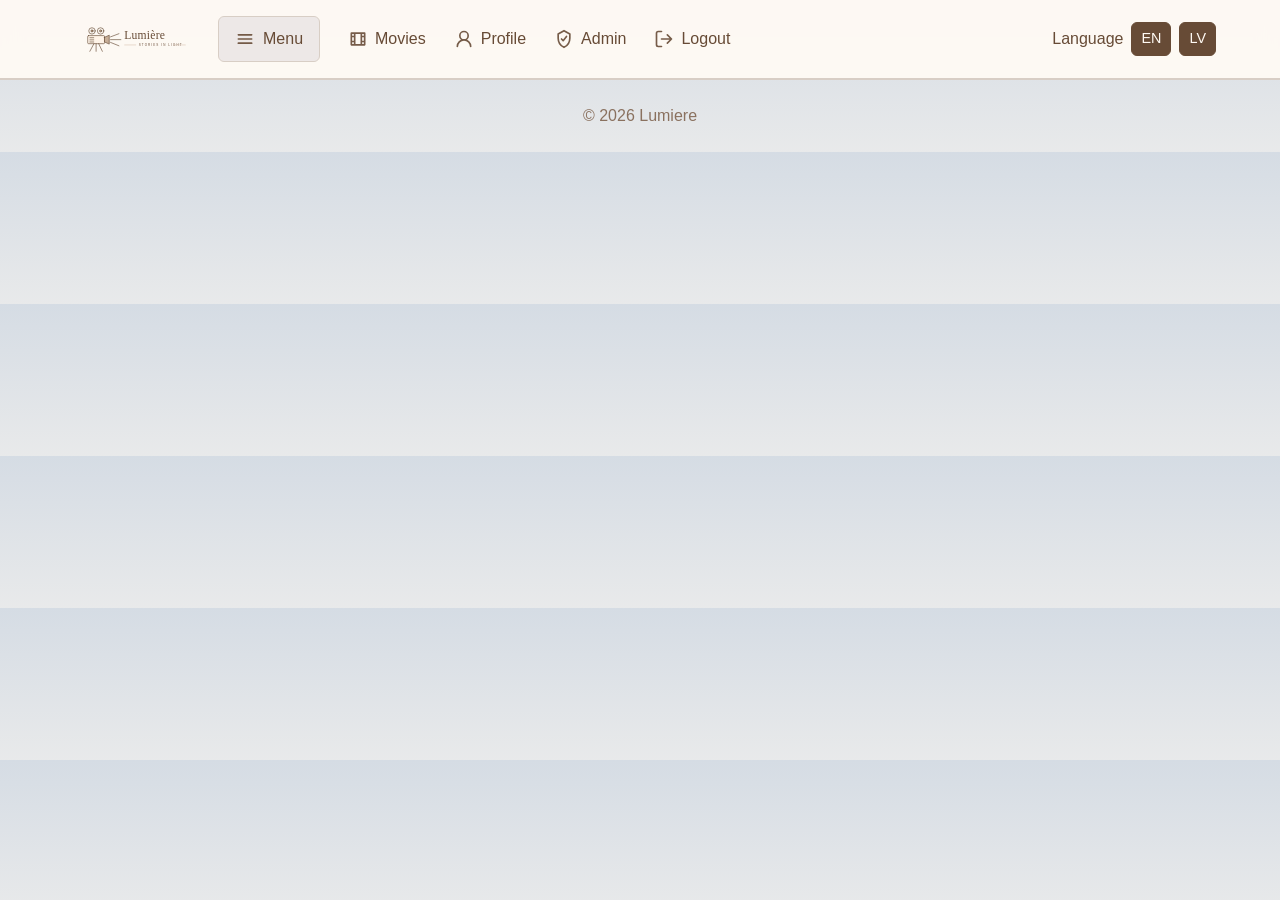
==== commit 0b4c9c18: "10" ====
--- a/admin.html
+++ b/admin.html
@@ -3,13 +3,15 @@
   <head>
     <meta charset="utf-8" />
     <meta name="viewport" content="width=device-width, initial-scale=1" />
-    <title>Kino Programma - Admin</title>
+    <title>Lumiere - Admin</title>
     <link rel="manifest" href="manifest.json" />
     <link rel="stylesheet" href="css/style.css" />
   </head>
   <body>
     <header class="topbar">
-      <a class="brand" href="index.html">Kino</a>
+      <a class="brand" href="index.html" aria-label="Lumiere home">
+        <img src="images/icons/lumiere_logo.svg" alt="Lumiere" />
+      </a>
       <button type="button" class="menu-button" onclick="toggleMenu()">
         <img
           class="nav-icon"
@@ -139,6 +141,7 @@
           <input
             name="title"
             id="movieTitle"
+            data-i18n-placeholder="movie_title_placeholder"
             placeholder="Example: Project Hail Mary"
             required
           />
@@ -154,6 +157,7 @@
           <textarea
             name="description_en"
             id="descriptionEn"
+            data-i18n-placeholder="description_en_placeholder"
             placeholder="Write a short movie description in English."
             required
           ></textarea>
@@ -164,6 +168,7 @@
           <textarea
             name="description_lv"
             id="descriptionLv"
+            data-i18n-placeholder="description_lv_placeholder"
             placeholder="Uzraksti īsu filmas aprakstu latviski."
             required
           ></textarea>
@@ -176,6 +181,7 @@
             name="duration"
             id="duration"
             min="1"
+            data-i18n-placeholder="duration_placeholder"
             placeholder="Example: 120"
             required
           />
@@ -186,6 +192,7 @@
           <input
             name="poster"
             id="poster"
+            data-i18n-placeholder="poster_placeholder"
             placeholder="images/project_hail_mary.jpg"
             required
           />
@@ -200,6 +207,7 @@
           <input
             name="age_restriction"
             id="ageRestriction"
+            data-i18n-placeholder="age_placeholder"
             placeholder="Example: 7+, 12+, 16+, 18+"
             required
           />
@@ -245,6 +253,7 @@
           <span data-i18n="audio_language">Audio language</span>
           <input
             name="audio_language"
+            data-i18n-placeholder="audio_language_placeholder"
             placeholder="Example: English"
             required
           />
@@ -254,6 +263,7 @@
           <span data-i18n="subtitle_language">Subtitles</span>
           <input
             name="subtitle_language"
+            data-i18n-placeholder="subtitle_language_placeholder"
             placeholder="Example: Latvian, Russian"
             required
           />
@@ -266,6 +276,7 @@
             name="price"
             min="0"
             step="0.01"
+            data-i18n-placeholder="price_placeholder"
             placeholder="Example: 7.50"
             required
           />
@@ -310,7 +321,7 @@
       </div>
     </main>
 
-    <footer class="footer">&copy; 2026 Kino Programma</footer>
+    <footer class="footer">&copy; 2026 Lumiere</footer>
     <script src="js/script.js"></script>
   </body>
 </html>
--- a/css/style.css
+++ b/css/style.css
@@ -35,7 +35,7 @@
   align-items: center;
   gap: 0;
   padding: 0 5%;
-  background: rgba(255, 250, 244, 0.96);
+  background: rgba(255, 250, 244, 0.94);
   border-bottom: 1px solid var(--line);
   position: sticky;
   top: 0;
@@ -46,14 +46,18 @@
 .brand {
   display: grid;
   place-items: center;
-  min-width: 76px;
+  min-width: 120px;
   min-height: 78px;
-  padding: 0 16px;
-  color: var(--accent);
-  background: var(--accent-2);
-  font-size: 1.35rem;
-  font-weight: 700;
+  padding: 8px 14px;
+  background: transparent;
   text-decoration: none;
+}
+
+.brand img {
+  display: block;
+  width: 100%;
+  max-width: 112px;
+  height: auto;
 }
 
 nav,
@@ -152,49 +156,59 @@
 }
 
 .hero {
-  min-height: 280px;
+  position: relative;
+  min-height: calc(100vh - 79px);
   display: flex;
   align-items: center;
   margin-bottom: 28px;
-  padding: 42px;
+  padding: 64px 5%;
   background:
     linear-gradient(
-      135deg,
-      rgba(255, 250, 244, 0.92),
-      rgba(237, 232, 231, 0.86)
+      90deg,
+      rgba(0, 0, 0, 0.68),
+      rgba(0, 0, 0, 0.34) 55%,
+      rgba(0, 0, 0, 0.5)
     ),
-    linear-gradient(45deg, var(--panel-light), var(--accent-2));
-  border: 1px solid var(--line);
-  border-radius: 18px;
-  box-shadow: 0 20px 45px rgba(103, 75, 54, 0.14);
+    url("../images/HeroSection.jpg") center / cover no-repeat;
+  border: 0;
+  border-radius: 0;
+  box-shadow: none;
 }
 
 .hero > div {
-  max-width: 680px;
+  width: min(1120px, 100%);
+  margin: 0 auto;
+  max-width: 1120px;
 }
 
 .hero h1 {
-  margin: 0 0 12px;
-  color: var(--text);
-  font-size: 3rem;
-  line-height: 1.05;
+  margin: 0 0 10px;
+  color: #fffaf4;
+  font-size: clamp(3.4rem, 9vw, 7.5rem);
+  line-height: 0.95;
+  font-weight: 700;
+  text-shadow: 0 8px 28px rgba(0, 0, 0, 0.45);
 }
 
 .hero p {
+  margin: 0;
   max-width: 640px;
-  color: var(--muted);
+  color: #f4e8dd;
+  font-size: clamp(1.3rem, 3vw, 2rem);
+  text-shadow: 0 4px 18px rgba(0, 0, 0, 0.42);
 }
 
 .hero-button {
-  margin-top: 14px;
-  background: var(--accent);
-  border-color: var(--accent);
+  margin-top: 28px;
+  background: #fffaf4;
+  border-color: #fffaf4;
+  color: var(--accent);
+}
+
+.hero-button:hover {
+  background: var(--accent-2);
+  border-color: var(--accent-2);
   color: white;
-}
-
-.hero-button:hover {
-  background: var(--muted);
-  border-color: var(--muted);
 }
 
 .info-note {
@@ -260,6 +274,17 @@
   color: var(--muted);
 }
 
+.auth-help {
+  margin: 4px 0 0;
+  color: var(--muted);
+  text-align: center;
+}
+
+.auth-help a {
+  color: var(--accent);
+  font-weight: 700;
+}
+
 input,
 select,
 textarea,
@@ -347,6 +372,37 @@
   gap: 22px;
 }
 
+.popular-section {
+  margin-top: 42px;
+}
+
+.section-heading {
+  display: flex;
+  align-items: end;
+  justify-content: space-between;
+  gap: 16px;
+  margin-bottom: 18px;
+}
+
+.section-heading h2 {
+  margin: 0;
+  color: var(--text);
+  font-size: 1.8rem;
+  line-height: 1.15;
+}
+
+.popular-grid {
+  display: grid;
+  grid-template-columns: repeat(auto-fit, minmax(220px, 1fr));
+  gap: 18px;
+}
+
+.popular-card .movie-body h3 {
+  margin: 0 0 10px;
+  font-size: 1.15rem;
+  line-height: 1.2;
+}
+
 .movie-card,
 .detail,
 .table-wrap,
@@ -574,7 +630,8 @@
 
   .brand {
     min-height: 64px;
-    min-width: 68px;
+    min-width: 108px;
+    padding: 7px 0;
   }
 
   .menu-button {
@@ -603,10 +660,11 @@
   }
 
   .hero {
-    padding: 22px;
+    min-height: calc(100vh - 139px);
+    padding: 48px 4%;
   }
 
   .hero h1 {
-    font-size: 2rem;
-  }
-}
+    font-size: 3.4rem;
+  }
+}
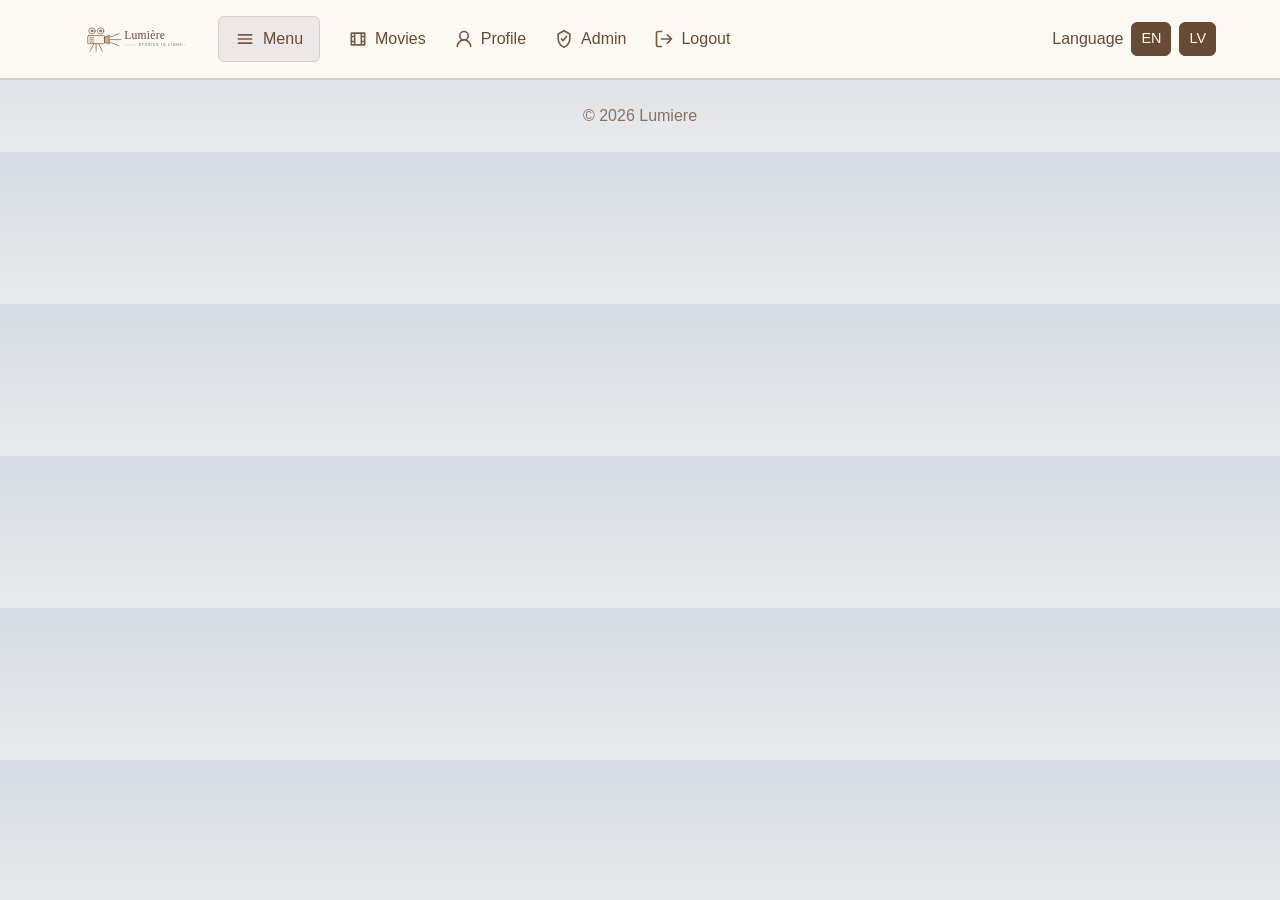
==== commit 7b1cdbd1: "11" ====
--- a/admin.html
+++ b/admin.html
@@ -213,6 +213,20 @@
           />
         </label>
 
+        <label>
+          <span data-i18n="trailer_url">Trailer link</span>
+          <input
+            type="url"
+            name="trailer_url"
+            id="trailerUrl"
+            data-i18n-placeholder="trailer_placeholder"
+            placeholder="https://www.youtube.com/watch?v=..."
+          />
+          <small data-i18n="trailer_help"
+            >Add a YouTube or official trailer link if the movie has one.</small
+          >
+        </label>
+
         <button type="submit" data-i18n="save">Save</button>
       </form>
 
--- a/css/style.css
+++ b/css/style.css
@@ -17,6 +17,10 @@
   box-sizing: border-box;
 }
 
+html {
+  scroll-behavior: smooth;
+}
+
 body {
   margin: 0;
   font-family: Arial, Helvetica, sans-serif;
@@ -159,14 +163,14 @@
   position: relative;
   min-height: calc(100vh - 79px);
   display: flex;
-  align-items: center;
+  align-items: flex-start;
   margin-bottom: 28px;
-  padding: 64px 5%;
+  padding: 22vh 5% 64px;
   background:
     linear-gradient(
       90deg,
-      rgba(0, 0, 0, 0.68),
-      rgba(0, 0, 0, 0.34) 55%,
+      rgba(0, 0, 0, 0.82),
+      rgba(0, 0, 0, 0.52) 42%,
       rgba(0, 0, 0, 0.5)
     ),
     url("../images/HeroSection.jpg") center / cover no-repeat;
@@ -177,7 +181,7 @@
 
 .hero > div {
   width: min(1120px, 100%);
-  margin: 0 auto;
+  margin: 0;
   max-width: 1120px;
 }
 
@@ -361,6 +365,10 @@
   border-color: #c7ae97;
 }
 
+.trailer-button {
+  margin-top: 8px;
+}
+
 .danger {
   background: var(--danger);
   border-color: var(--danger);
@@ -661,7 +669,7 @@
 
   .hero {
     min-height: calc(100vh - 139px);
-    padding: 48px 4%;
+    padding: 16vh 4% 48px;
   }
 
   .hero h1 {
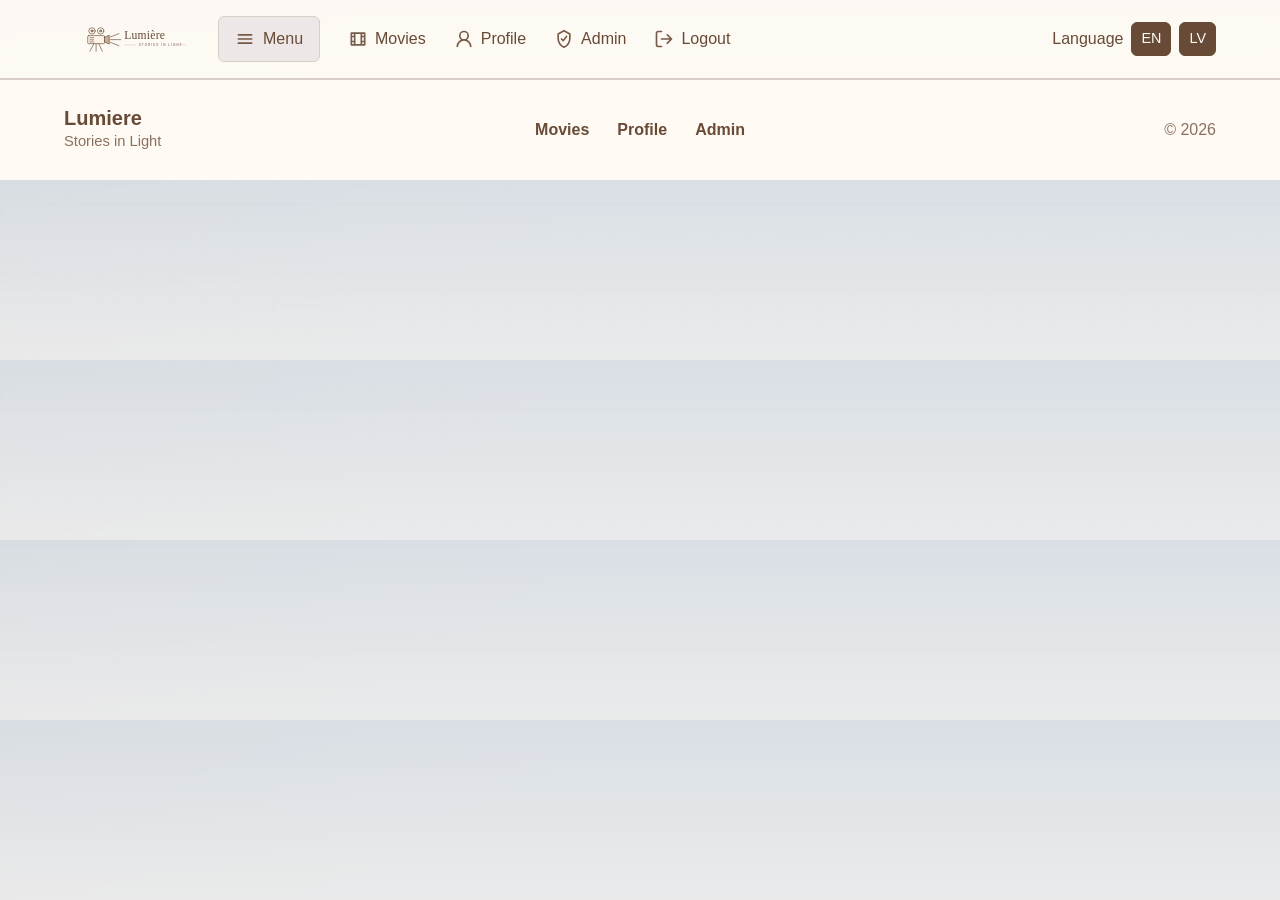
==== commit fb0f303d: "12" ====
--- a/admin.html
+++ b/admin.html
@@ -335,7 +335,18 @@
       </div>
     </main>
 
-    <footer class="footer">&copy; 2026 Lumiere</footer>
+    <footer class="footer">
+      <div class="footer-brand">
+        <strong>Lumiere</strong>
+        <span>Stories in Light</span>
+      </div>
+      <nav class="footer-nav" aria-label="Footer navigation">
+        <a href="index.html" data-i18n="movies">Movies</a>
+        <a href="profile.html" data-i18n="profile">Profile</a>
+        <a href="admin.html" data-i18n="admin">Admin</a>
+      </nav>
+      <p>&copy; 2026</p>
+    </footer>
     <script src="js/script.js"></script>
   </body>
 </html>
--- a/css/style.css
+++ b/css/style.css
@@ -22,11 +22,28 @@
 }
 
 body {
+  position: relative;
   margin: 0;
   font-family: Arial, Helvetica, sans-serif;
-  background: linear-gradient(180deg, #d5dce4 0, #f6f3ef 260px), var(--bg);
+  background:
+    linear-gradient(180deg, rgba(213, 220, 228, 0.86) 0, #f6f3ef 310px),
+    linear-gradient(120deg, rgba(199, 174, 151, 0.24), transparent 42%),
+    var(--bg);
   color: var(--text);
   line-height: 1.5;
+}
+
+body::before {
+  content: "";
+  position: fixed;
+  inset: 0;
+  pointer-events: none;
+  background-image:
+    linear-gradient(rgba(103, 75, 54, 0.025) 1px, transparent 1px),
+    linear-gradient(90deg, rgba(103, 75, 54, 0.018) 1px, transparent 1px);
+  background-size: 34px 34px;
+  mask-image: linear-gradient(180deg, rgba(0, 0, 0, 0.65), transparent 70%);
+  z-index: -2;
 }
 
 a {
@@ -177,9 +194,28 @@
   border: 0;
   border-radius: 0;
   box-shadow: none;
+  overflow: hidden;
+  isolation: isolate;
+}
+
+.hero::after {
+  content: "";
+  position: absolute;
+  inset: auto 0 -1px;
+  height: 42%;
+  pointer-events: none;
+  background: linear-gradient(
+    180deg,
+    transparent,
+    rgba(246, 243, 239, 0.18) 54%,
+    rgba(246, 243, 239, 0.74)
+  );
+  z-index: -1;
 }
 
 .hero > div {
+  position: relative;
+  z-index: 1;
   width: min(1120px, 100%);
   margin: 0;
   max-width: 1120px;
@@ -213,6 +249,116 @@
   background: var(--accent-2);
   border-color: var(--accent-2);
   color: white;
+}
+
+.banner-section {
+  width: min(1120px, 92%);
+  margin: 18px auto 8px;
+}
+
+.banner-carousel {
+  position: relative;
+  overflow: hidden;
+  height: clamp(210px, 31vw, 390px);
+  background: #1b1410;
+  border: 1px solid rgba(103, 75, 54, 0.16);
+  border-radius: 8px;
+  box-shadow: 0 22px 50px rgba(103, 75, 54, 0.18);
+}
+
+.banner-track {
+  position: relative;
+  height: 100%;
+}
+
+.banner-slide {
+  position: absolute;
+  inset: 0;
+  opacity: 0;
+  transform: scale(1.015);
+  transition:
+    opacity 0.65s ease,
+    transform 0.65s ease;
+  pointer-events: none;
+}
+
+.banner-slide::after {
+  content: "";
+  position: absolute;
+  inset: 0;
+  background:
+    linear-gradient(90deg, rgba(22, 16, 12, 0.2), transparent 42%),
+    linear-gradient(180deg, transparent 62%, rgba(22, 16, 12, 0.24));
+}
+
+.banner-slide.is-active {
+  opacity: 1;
+  transform: scale(1);
+  pointer-events: auto;
+}
+
+.banner-slide img {
+  display: block;
+  width: 100%;
+  height: 100%;
+  object-fit: cover;
+}
+
+.banner-arrow {
+  position: absolute;
+  top: 50%;
+  z-index: 2;
+  display: grid;
+  place-items: center;
+  width: 42px;
+  height: 42px;
+  min-height: 42px;
+  padding: 0;
+  color: #fffaf4;
+  background: rgba(22, 16, 12, 0.72);
+  border: 1px solid rgba(255, 250, 244, 0.24);
+  border-radius: 50%;
+  font-size: 2rem;
+  line-height: 1;
+  transform: translateY(-50%);
+}
+
+.banner-arrow:hover {
+  background: var(--accent);
+  border-color: var(--accent);
+}
+
+.banner-prev {
+  left: 18px;
+}
+
+.banner-next {
+  right: 18px;
+}
+
+.banner-dots {
+  position: absolute;
+  right: 26px;
+  bottom: 22px;
+  z-index: 2;
+  display: flex;
+  gap: 8px;
+}
+
+.banner-dot {
+  width: 9px;
+  height: 9px;
+  border-radius: 50%;
+  background: rgba(255, 250, 244, 0.42);
+  transition:
+    width 0.2s ease,
+    background-color 0.2s ease;
+}
+
+.banner-dot.is-active {
+  width: 24px;
+  background: #fffaf4;
+  border-radius: 999px;
 }
 
 .info-note {
@@ -239,11 +385,19 @@
 
 .eyebrow,
 .tag {
-  margin: 0 0 6px;
+  display: inline-flex;
+  align-items: center;
+  width: fit-content;
+  min-height: 28px;
+  margin: 0 0 10px;
+  padding: 4px 10px;
   color: var(--warn);
+  background: rgba(185, 130, 75, 0.14);
+  border: 1px solid rgba(185, 130, 75, 0.32);
+  border-radius: 999px;
   font-weight: 700;
   text-transform: uppercase;
-  font-size: 0.78rem;
+  font-size: 0.74rem;
 }
 
 .filters,
@@ -365,10 +519,6 @@
   border-color: #c7ae97;
 }
 
-.trailer-button {
-  margin-top: 8px;
-}
-
 .danger {
   background: var(--danger);
   border-color: var(--danger);
@@ -508,6 +658,54 @@
   align-items: start;
 }
 
+.trailer-button {
+  display: inline-flex;
+  align-items: center;
+  gap: 10px;
+  min-height: 48px;
+  margin-top: 10px;
+  padding: 8px 18px 8px 10px;
+  color: #fffaf4;
+  background: #161616;
+  border: 1px solid rgba(255, 250, 244, 0.18);
+  border-radius: 999px;
+  box-shadow: 0 14px 28px rgba(22, 22, 22, 0.18);
+  font-weight: 700;
+  text-decoration: none;
+  transition:
+    transform 0.2s ease,
+    background-color 0.2s ease,
+    box-shadow 0.2s ease;
+}
+
+.trailer-button:hover {
+  color: #fffaf4;
+  background: var(--danger);
+  transform: translateY(-2px);
+  box-shadow: 0 18px 34px rgba(154, 88, 72, 0.24);
+}
+
+.trailer-play {
+  position: relative;
+  display: inline-grid;
+  place-items: center;
+  width: 32px;
+  height: 32px;
+  flex: 0 0 auto;
+  background: #fffaf4;
+  border-radius: 50%;
+}
+
+.trailer-play::before {
+  content: "";
+  width: 0;
+  height: 0;
+  margin-left: 3px;
+  border-top: 7px solid transparent;
+  border-bottom: 7px solid transparent;
+  border-left: 11px solid #161616;
+}
+
 .sessions,
 .stats {
   display: grid;
@@ -540,6 +738,58 @@
   border: 1px solid var(--line);
   border-radius: 8px;
   background: var(--soft);
+}
+
+.session-heading {
+  display: flex;
+  align-items: center;
+  gap: 10px;
+  flex-wrap: wrap;
+}
+
+.session-time-chip {
+  display: inline-flex;
+  align-items: center;
+  justify-content: center;
+  min-width: 84px;
+  min-height: 42px;
+  padding: 8px 16px;
+  color: #fffaf4;
+  background: var(--accent);
+  border: 1px solid rgba(103, 75, 54, 0.2);
+  border-radius: 999px;
+  box-shadow: 0 10px 22px rgba(103, 75, 54, 0.18);
+  font-size: 1.05rem;
+  font-weight: 700;
+}
+
+.session-status {
+  display: inline-flex;
+  align-items: center;
+  min-height: 28px;
+  padding: 4px 9px;
+  border-radius: 999px;
+  font-size: 0.82rem;
+  font-weight: 700;
+  vertical-align: middle;
+}
+
+.session-status.is-available {
+  color: #31543a;
+  background: rgba(95, 140, 104, 0.16);
+  border: 1px solid rgba(95, 140, 104, 0.42);
+}
+
+.session-status.is-low {
+  color: #7a4d1f;
+  background: rgba(185, 130, 75, 0.18);
+  border: 1px solid rgba(185, 130, 75, 0.44);
+}
+
+.session-status.is-sold-out {
+  color: #7b372d;
+  background: rgba(154, 88, 72, 0.16);
+  border: 1px solid rgba(154, 88, 72, 0.44);
 }
 
 .session-language {
@@ -616,11 +866,74 @@
   margin: 0;
 }
 
+.empty-state {
+  grid-column: 1 / -1;
+  display: grid;
+  justify-items: center;
+  gap: 6px;
+  padding: 34px 20px;
+  color: var(--muted);
+  background: var(--soft);
+  border: 1px dashed var(--accent-2);
+  border-radius: 8px;
+  text-align: center;
+}
+
+.empty-state-icon {
+  font-size: 2rem;
+  line-height: 1;
+}
+
+.empty-state h2 {
+  margin: 0;
+  color: var(--text);
+  font-size: 1.25rem;
+}
+
+.empty-state p {
+  margin: 0;
+}
+
 .footer {
-  padding: 24px 5%;
+  display: grid;
+  grid-template-columns: 1fr auto 1fr;
+  align-items: center;
+  gap: 20px;
+  padding: 28px 5%;
   color: var(--muted);
+  background: var(--soft);
   border-top: 1px solid var(--line);
-  text-align: center;
+}
+
+.footer-brand {
+  display: grid;
+  gap: 2px;
+}
+
+.footer-brand strong {
+  color: var(--text);
+  font-size: 1.25rem;
+  line-height: 1;
+}
+
+.footer-brand span {
+  color: var(--muted);
+  font-size: 0.92rem;
+}
+
+.footer-nav {
+  justify-content: center;
+  padding: 0;
+}
+
+.footer-nav a {
+  color: var(--text);
+  font-weight: 700;
+}
+
+.footer p {
+  justify-self: end;
+  margin: 0;
 }
 
 @media (max-width: 760px) {
@@ -667,6 +980,44 @@
     grid-column: 1 / -1;
   }
 
+  .banner-section {
+    margin-top: 12px;
+  }
+
+  .banner-carousel {
+    height: clamp(190px, 58vw, 300px);
+  }
+
+  .banner-arrow {
+    top: auto;
+    bottom: 18px;
+    transform: none;
+  }
+
+  .banner-prev {
+    left: 18px;
+  }
+
+  .banner-next {
+    right: 18px;
+  }
+
+  .banner-dots {
+    right: 50%;
+    bottom: 32px;
+    transform: translateX(50%);
+  }
+
+  .footer {
+    grid-template-columns: 1fr;
+    justify-items: center;
+    text-align: center;
+  }
+
+  .footer p {
+    justify-self: center;
+  }
+
   .hero {
     min-height: calc(100vh - 139px);
     padding: 16vh 4% 48px;
